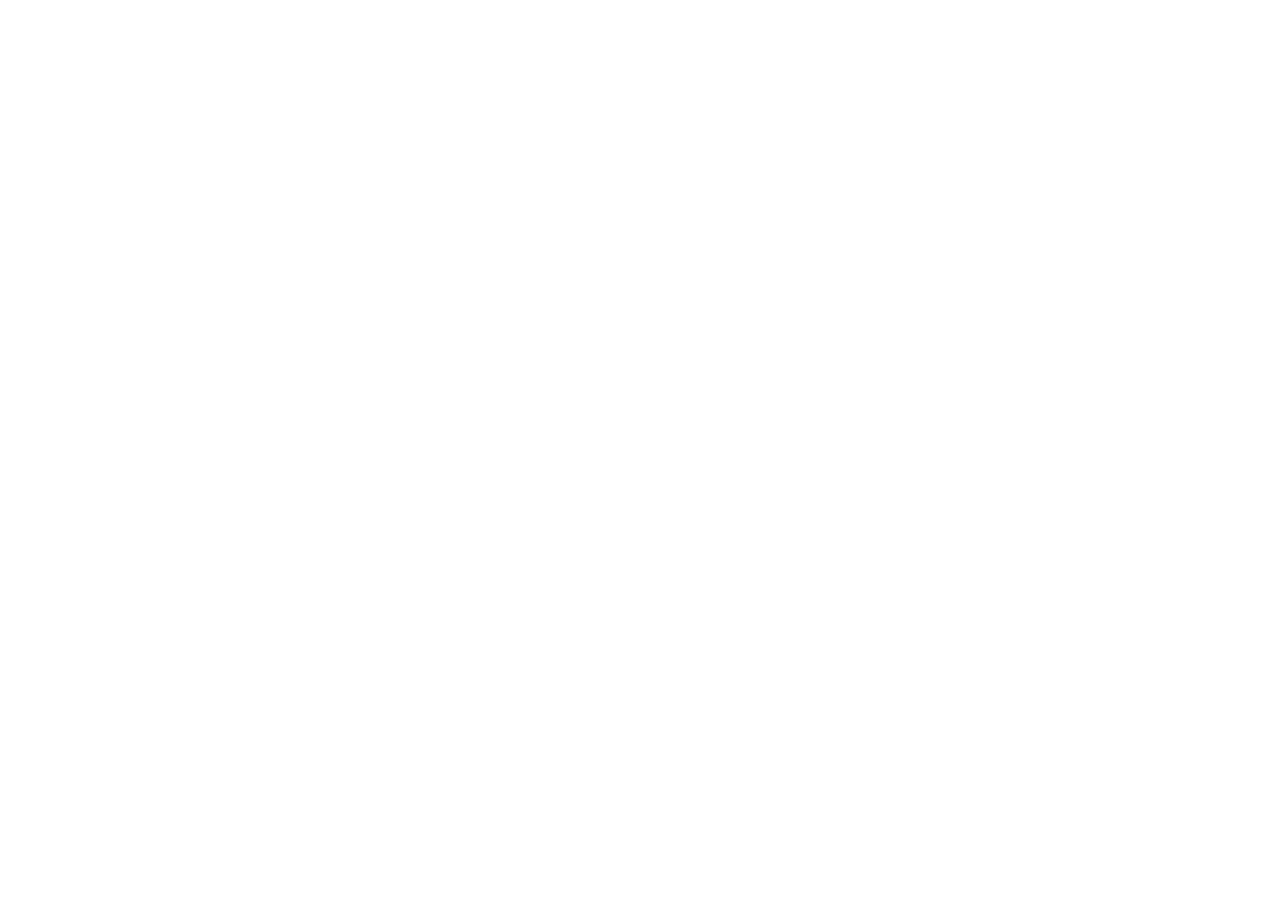
==== pariDispari/index.html @ 0c548da2 "pariDispari [init]" ====
<!DOCTYPE html>
<html lang="en">
<head>
  <meta charset="UTF-8">
  <meta http-equiv="X-UA-Compatible" content="IE=edge">
  <meta name="viewport" content="width=device-width, initial-scale=1.0">
  <title>Pari dispari</title>
</head>
<body>
  
  <script src="script.js"></script>
</body>
</html>
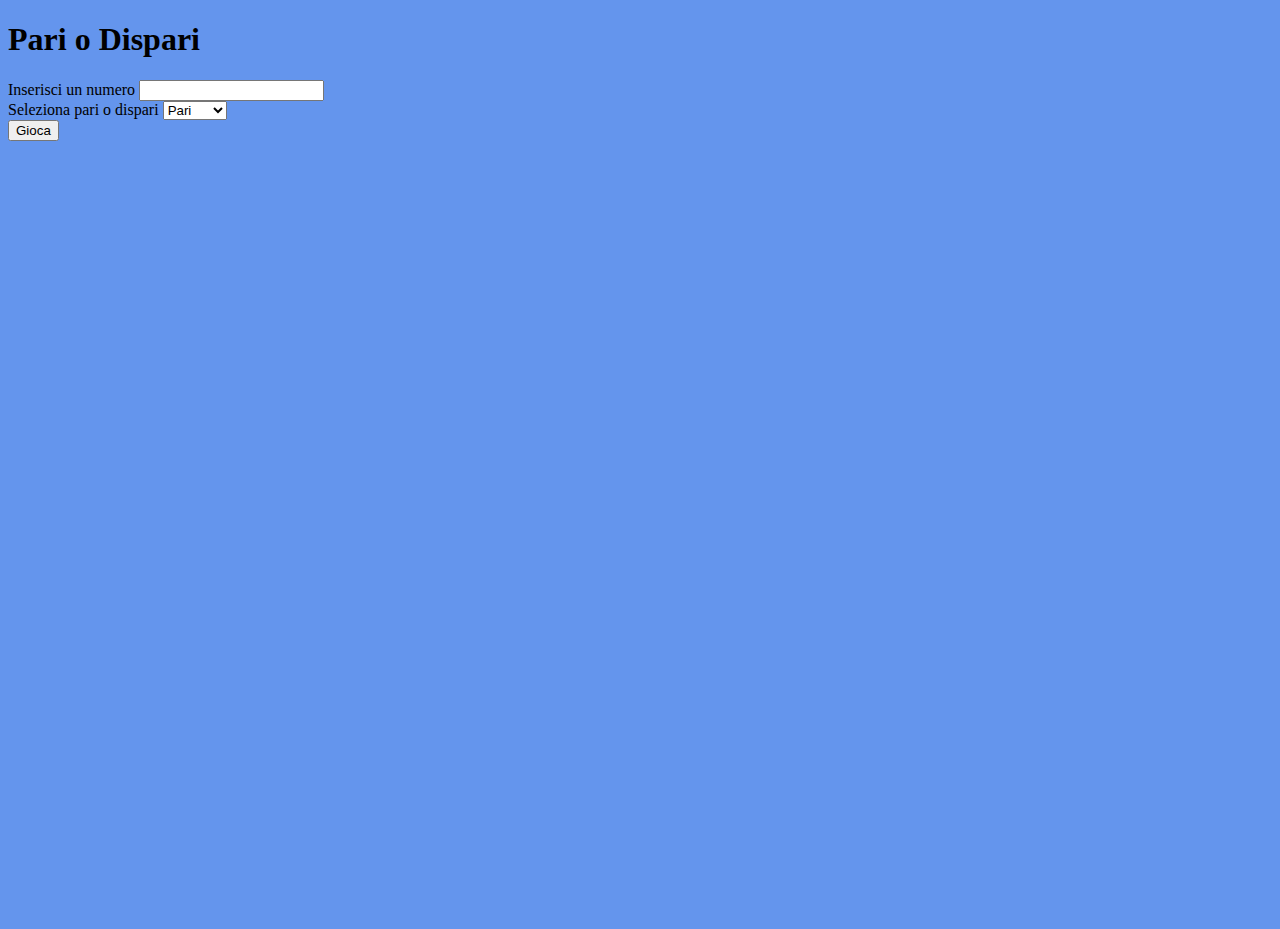
==== commit d07f9566: "[add] function js" ====
--- a/pariDispari/index.html
+++ b/pariDispari/index.html
@@ -4,9 +4,40 @@
   <meta charset="UTF-8">
   <meta http-equiv="X-UA-Compatible" content="IE=edge">
   <meta name="viewport" content="width=device-width, initial-scale=1.0">
+
+  <!-- Bootstrap -->
+  <link href="https://cdn.jsdelivr.net/npm/bootstrap@5.3.1/dist/css/bootstrap.min.css" rel="stylesheet" integrity="sha384-4bw+/aepP/YC94hEpVNVgiZdgIC5+VKNBQNGCHeKRQN+PtmoHDEXuppvnDJzQIu9" crossorigin="anonymous">
+  <script src="https://cdn.jsdelivr.net/npm/bootstrap@5.3.1/dist/js/bootstrap.bundle.min.js" integrity="sha384-HwwvtgBNo3bZJJLYd8oVXjrBZt8cqVSpeBNS5n7C8IVInixGAoxmnlMuBnhbgrkm" crossorigin="anonymous"></script>
+
+  <!-- Custom CSS -->
+  <link rel="stylesheet" href="style.css">
+
   <title>Pari dispari</title>
 </head>
 <body>
+  <div class="container d-flex flex-column justify-content-center align-items-center">
+    <h1 class="mb-3">Pari o Dispari</h1>
+
+    <div class="row d-flex">
+      <div class="col">
+        <label for="inputNumber" class="form-label">Inserisci un numero</label>
+        <input type="number" id="inputNumber" class="form-control">
+      </div>
+
+      <div class="col">
+        <label for="selectType" class="form-label">Seleziona pari o dispari</label>
+
+        <select id="selectType" class="form-select">
+          <option value="even">Pari</option>
+          <option value="odd">Dispari</option>
+        </select>
+      </div>
+    </div> 
+
+    <button id="btnPlay" class="btn btn-secondary my-3">Gioca</button>
+
+    <h2 id="message"></h2>
+  </div>
   
   <script src="script.js"></script>
 </body>
--- a/pariDispari/style.css
+++ b/pariDispari/style.css
@@ -0,0 +1,15 @@
+:root{
+  --bg-body: #6495ed;
+}
+
+body{
+  background-color: var(--bg-body);
+}
+
+.container{
+  height: 100vh;
+}
+
+.row{
+  width: 800px;
+}